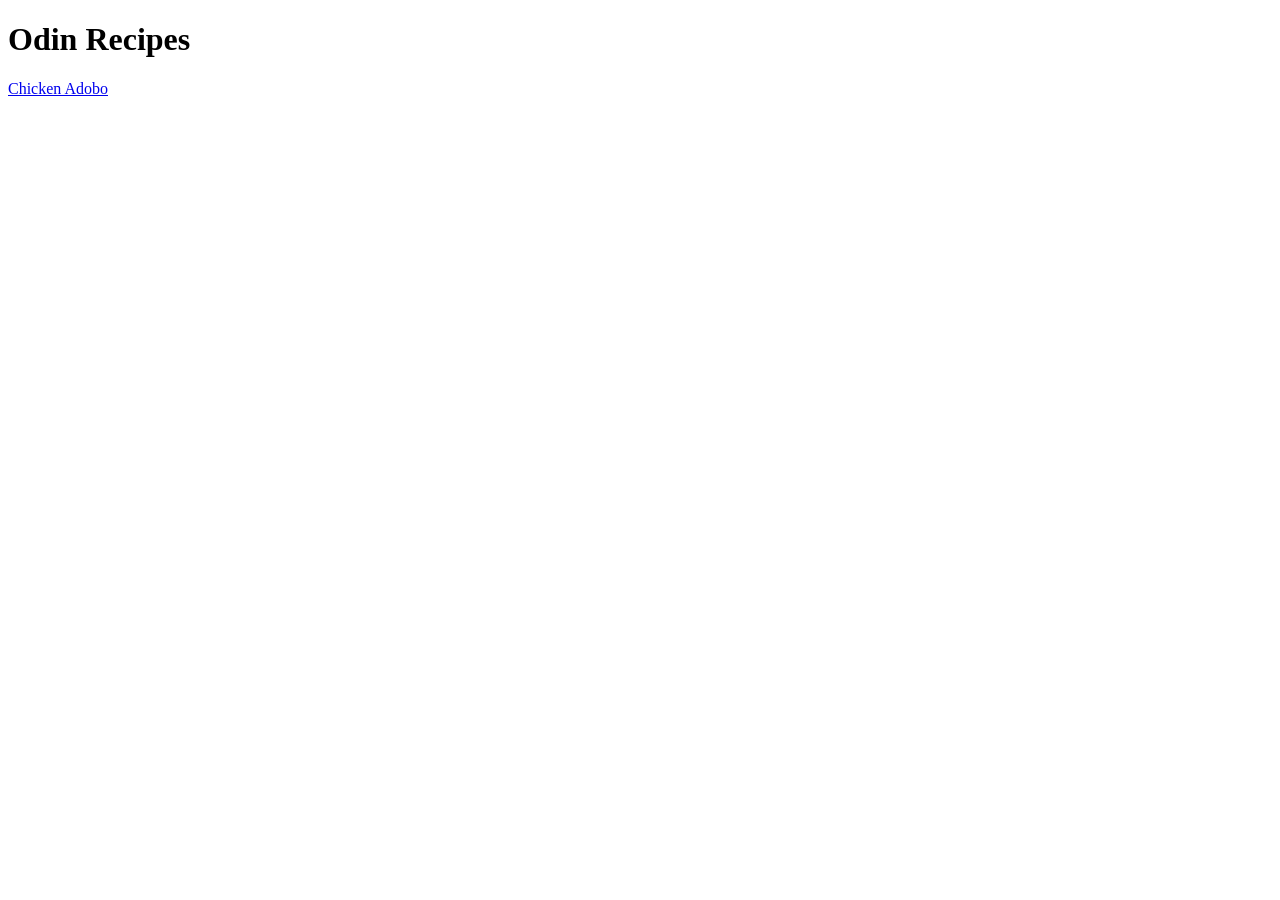
==== index.html @ 50a9acd7 "Add index & adobo page, img attribution to adobo Index page w/ link to chicken-adobo & vice-versa, a" ====
<!DOCTYPE html>
<html lang="en">
<head>
    <meta charset="UTF-8"/>
    <meta name="viewport" content="width=device-width, initial-scale=1.0"/>
    <title>Recipes</title>
</head>
<body>
    <h1>Odin Recipes</h1>

    <a href="./recipes/chicken-adobo.html">Chicken Adobo</a>
</body>
</html>
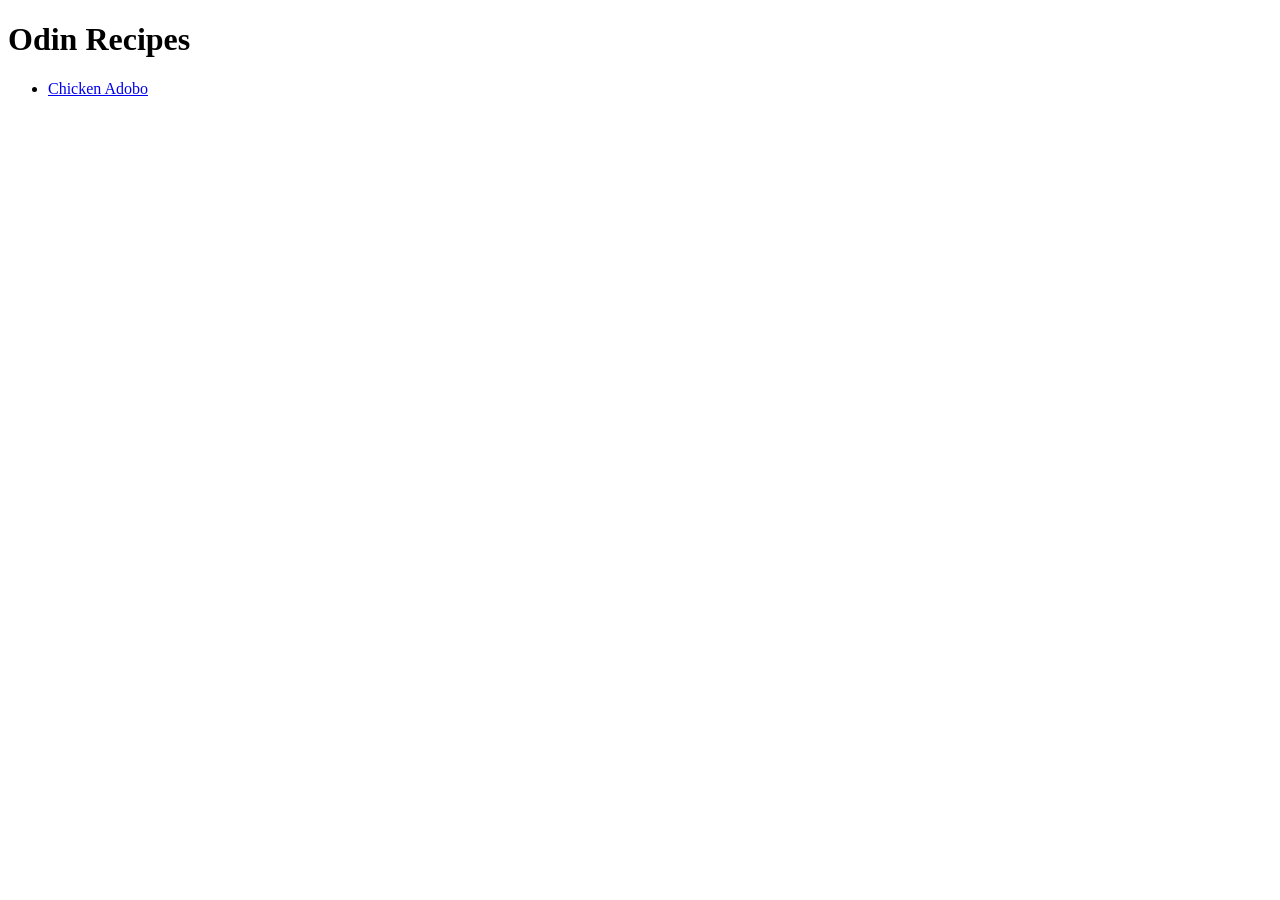
==== commit 1f3cd504: "Add markup fix and chicken-adobo recipe content - Replace <p> recipe link with <ul> in index. - Repl" ====
--- a/index.html
+++ b/index.html
@@ -1,13 +1,15 @@
 <!DOCTYPE html>
 <html lang="en">
 <head>
-    <meta charset="UTF-8"/>
-    <meta name="viewport" content="width=device-width, initial-scale=1.0"/>
+    <meta charset="UTF-8">
+    <meta name="viewport" content="width=device-width, initial-scale=1.0">
     <title>Recipes</title>
 </head>
 <body>
     <h1>Odin Recipes</h1>
 
-    <a href="./recipes/chicken-adobo.html">Chicken Adobo</a>
+    <ul>
+        <li><a href="./recipes/chicken-adobo.html">Chicken Adobo</a></li>
+    </ul>
 </body>
 </html>
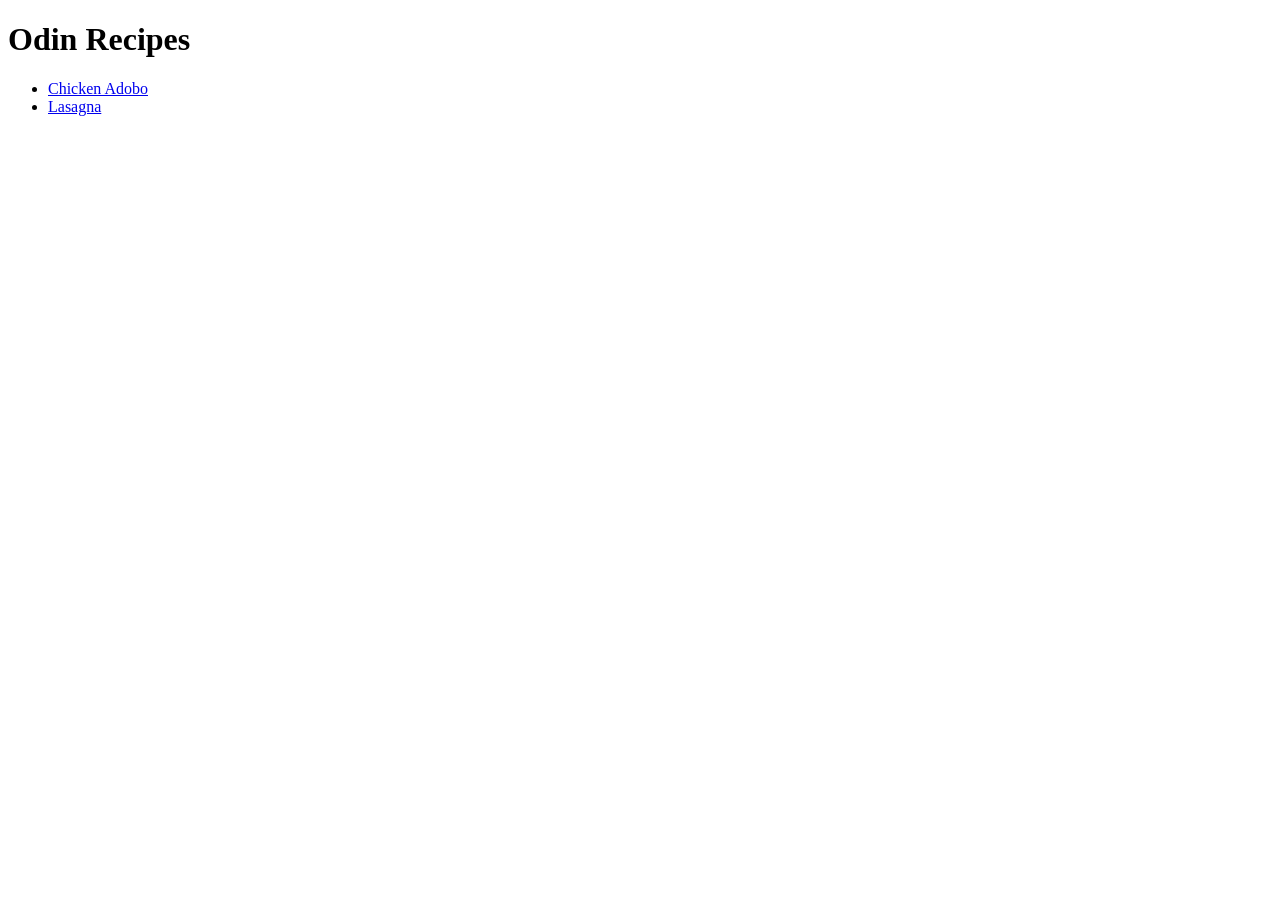
==== commit 5e41ed79: "Add image & attribution to lasagna, link in index - Include .jpg of lasagna, attached to lasagna pag" ====
--- a/index.html
+++ b/index.html
@@ -10,6 +10,7 @@
 
     <ul>
         <li><a href="./recipes/chicken-adobo.html">Chicken Adobo</a></li>
+        <li><a href="./recipes/lasagna.html">Lasagna</a></li>
     </ul>
 </body>
 </html>
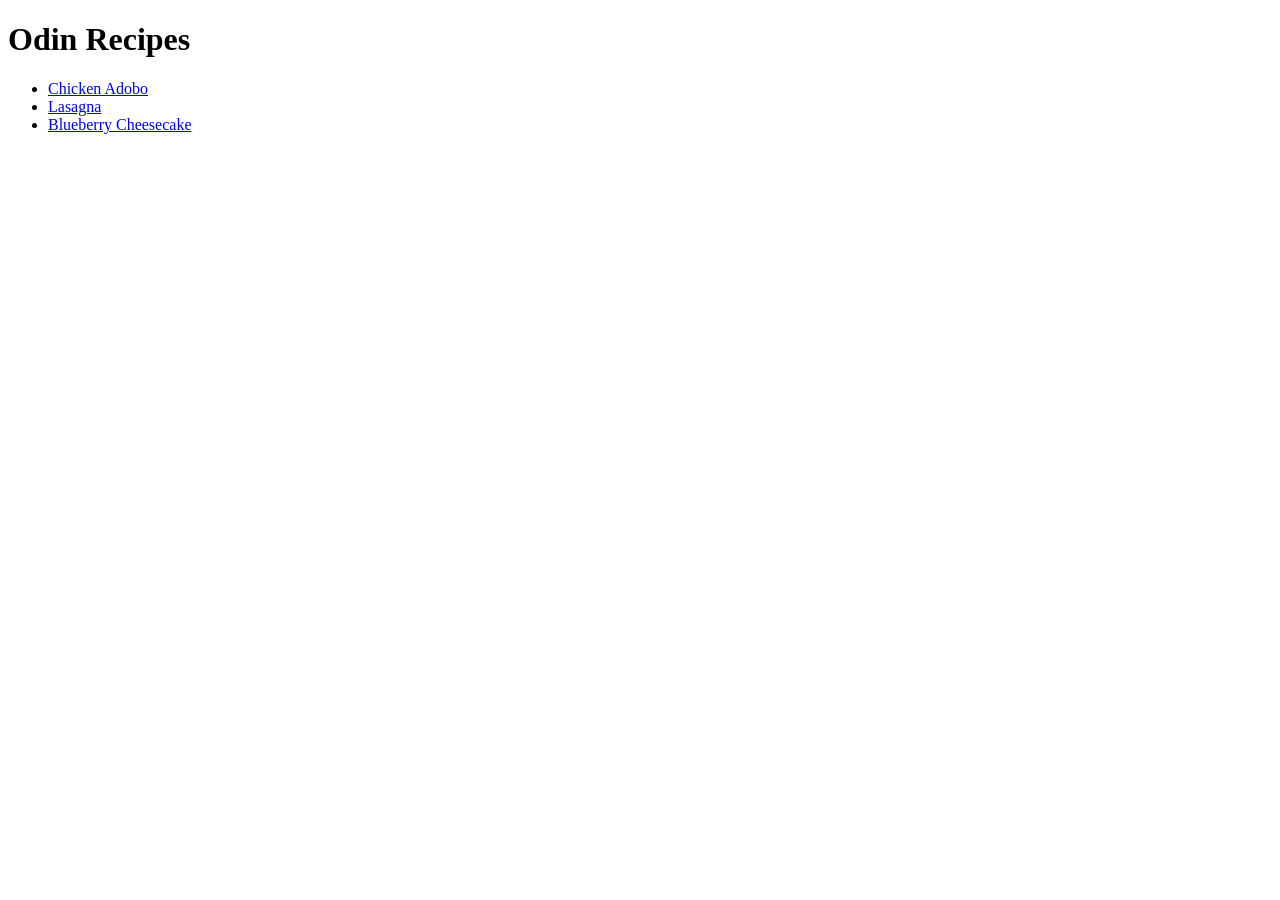
==== commit 705ff08b: "Add cheesecake page markup, link in index - Template, including index link, title, and content marku" ====
--- a/index.html
+++ b/index.html
@@ -11,6 +11,7 @@
     <ul>
         <li><a href="./recipes/chicken-adobo.html">Chicken Adobo</a></li>
         <li><a href="./recipes/lasagna.html">Lasagna</a></li>
+        <li><a href="./recipes/blueberry-cheesecake.html">Blueberry Cheesecake</a></li>
     </ul>
 </body>
 </html>
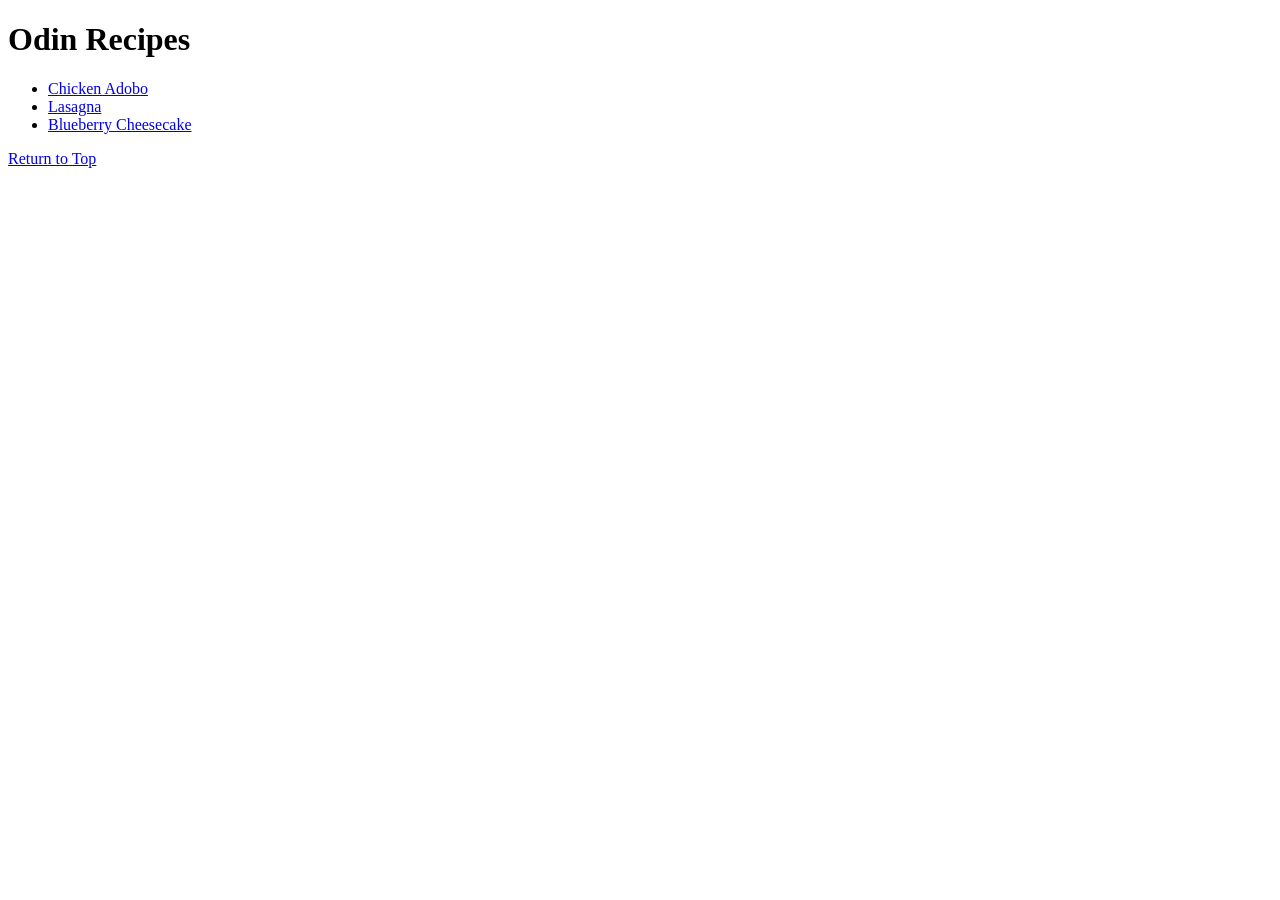
==== commit 7fbc413e: "Add "Return to Top" link to all pages Add ID #header to h1 of all pages w/ link at footer redirectin" ====
--- a/index.html
+++ b/index.html
@@ -6,12 +6,14 @@
     <title>Recipes</title>
 </head>
 <body>
-    <h1>Odin Recipes</h1>
+    <h1 id="header">Odin Recipes</h1>
 
     <ul>
         <li><a href="./recipes/chicken-adobo.html">Chicken Adobo</a></li>
         <li><a href="./recipes/lasagna.html">Lasagna</a></li>
         <li><a href="./recipes/blueberry-cheesecake.html">Blueberry Cheesecake</a></li>
     </ul>
+
+    <a href="#header">Return to Top</a>
 </body>
 </html>
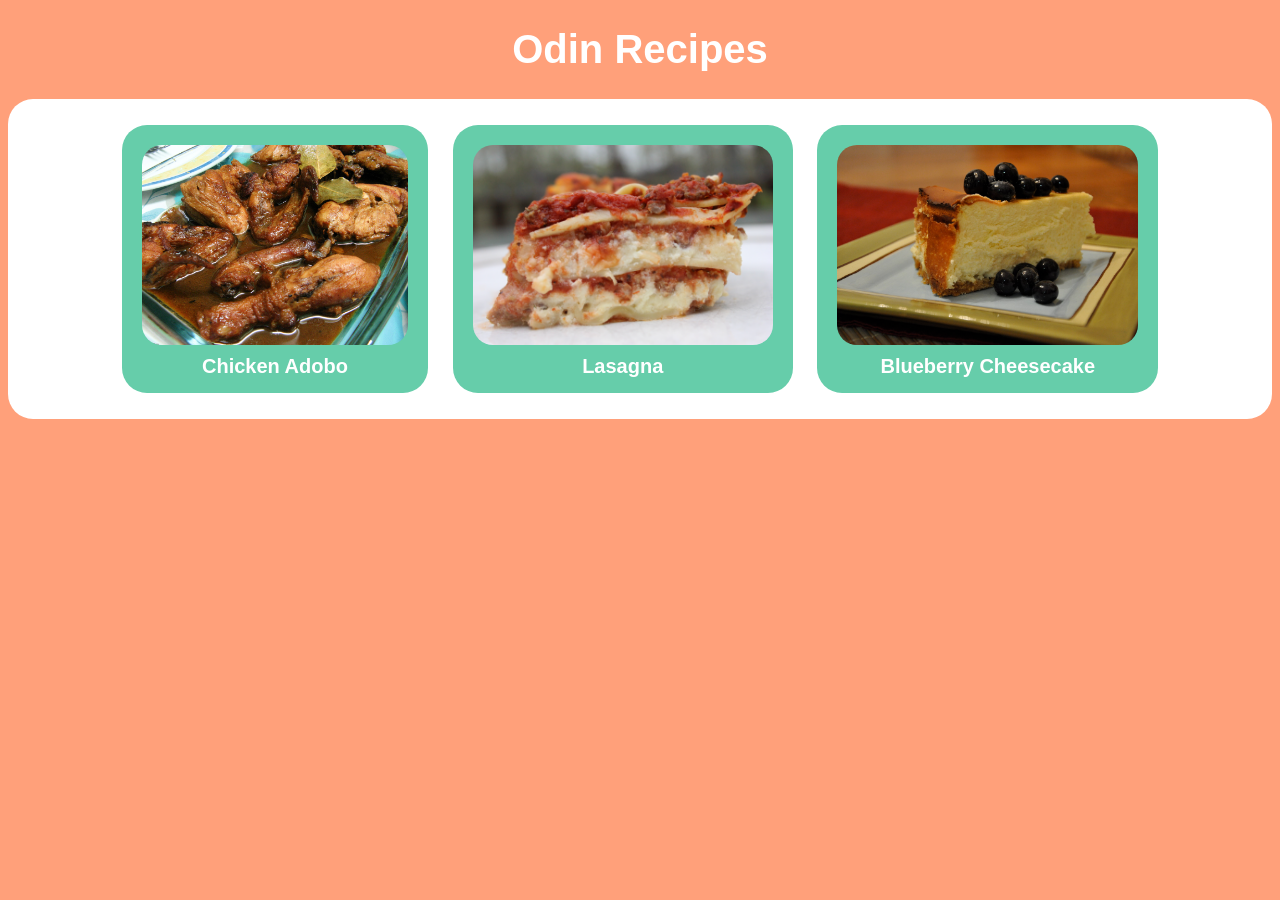
==== commit ec32cb70: "Refactor Index to card-based layout w/ custom CSS - Change body background color to lightsalmon. - C" ====
--- a/index.html
+++ b/index.html
@@ -4,16 +4,46 @@
     <meta charset="UTF-8">
     <meta name="viewport" content="width=device-width, initial-scale=1.0">
     <title>Recipes</title>
+    <link rel="stylesheet" href="style.css">
 </head>
 <body>
     <h1 id="header">Odin Recipes</h1>
 
-    <ul>
-        <li><a href="./recipes/chicken-adobo.html">Chicken Adobo</a></li>
-        <li><a href="./recipes/lasagna.html">Lasagna</a></li>
-        <li><a href="./recipes/blueberry-cheesecake.html">Blueberry Cheesecake</a></li>
-    </ul>
-
-    <a href="#header">Return to Top</a>
+    <div class="card">
+        <ul class="card-content">
+            <li>
+                <div class="recipe">
+                    <a href="./recipes/chicken-adobo.html">
+                        <img class="recipe-image" src="./img/chicken-adobo.jpg" alt="Top view of chicken adobo, served on a Pyrex dish." width="480" height="360">
+                    </a>
+                    <div class="recipe-text">           
+                        <a href="./recipes/chicken-adobo.html">Chicken Adobo</a>
+                    </div>
+                </div>
+            </li>
+            
+            <li>
+                <div class="recipe">
+                    <a href="./recipes/lasagna.html">
+                        <img class="recipe-image" src="./img/lasagna.jpg" alt="Close-up of a slice of Lasagna, on a white plate." width="480" height="319">
+                    </a>
+                    <div class="recipe-text">          
+                        <a href="./recipes/lasagna.html">Lasagna</a>
+                    </div>
+                </div>
+            </li>
+        
+            <li>
+                <div class="recipe">
+                    <a href="./recipes/blueberry-cheesecake.html">
+                        <img class="recipe-image" src="./img/blueberry-cheesecake.jpg" alt="A slice of New York-style cheesecake, with extra blueberries on the side, served on a plate." width="480" height="319">
+                    </a>
+                    <div class="recipe-text">
+                        <a href="./recipes/blueberry-cheesecake.html">Blueberry Cheesecake</a>
+                    </div>
+                </div>
+            </li>
+        </ul>
+    </div>
 </body>
 </html>
--- a/style.css
+++ b/style.css
@@ -0,0 +1,50 @@
+body {
+    background: lightsalmon;
+    font-family: Arial, Helvetica, sans-serif;
+}
+
+h1 {
+    text-align: center;
+    color: white;
+    font-size: 40px;
+}
+
+.card {
+    background: white;
+    display: flex;
+    justify-content: center;
+    border-radius: 25px;
+}
+
+.card-content {
+    padding-left: 0px;
+}
+
+.card li {
+    display: inline-block;
+    text-align: center;
+}
+
+.recipe {
+    background-color: mediumaquamarine;
+    padding: 15px;
+    margin: 10px;
+    font-size: 20px;
+    border-radius: 25px;
+}
+
+.recipe-image {
+    width: auto;
+    height: 200px;
+    padding: 5px;
+    border-radius: 25px;
+}
+
+.recipe-text {
+    font-weight: bold;
+}
+
+.recipe-text a {
+    color: white;
+    text-decoration: none;
+}
